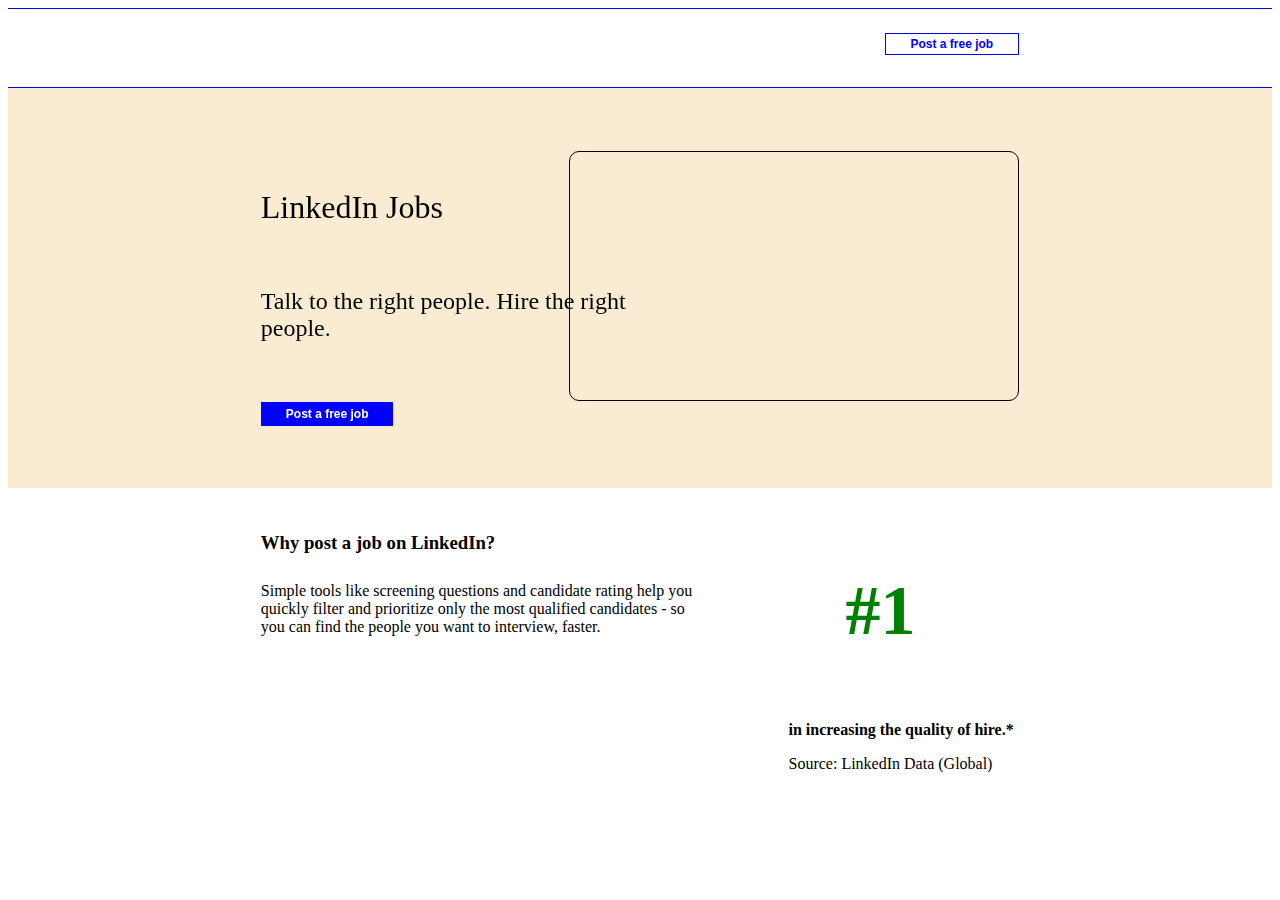
==== LinkedINTalentSolutions/index.html @ 896744b1 "update" ====
<!doctype html>
<html lang="en">

<head>
  <title>Title</title>
  <!-- Required meta tags -->
  <meta charset="utf-8">
  <meta name="viewport" content="width=device-width, initial-scale=1, shrink-to-fit=no">

  <!-- Bootstrap CSS v5.2.1 -->
  <link href="https://cdn.jsdelivr.net/npm/bootstrap@5.2.1/dist/css/bootstrap.min.css" rel="stylesheet"
    integrity="sha384-iYQeCzEYFbKjA/T2uDLTpkwGzCiq6soy8tYaI1GyVh/UjpbCx/TYkiZhlZB6+fzT" crossorigin="anonymous">
<link rel="stylesheet" href="design.css">
</head>

<body>
    <div class="top-container">
    <img src="../img/linkedin_logo.png" class="logo" alt="">
    <button type="button" class="btn_job" onclick="alert('TRY')">Post a free job</button>
     </div>

     <div class="main-container">
      <span class="main-elements">
      <h1 class="mainelement">LinkedIn Jobs</h1>
      <h2 class="mainelement">Talk to the right people. Hire the right people.</h2>
      <button type="button" id="bluebutton"class="mainelement" onclick="alert('TRY')">Post a free job</button>
      
    </span>
    <iframe width="450" height="250" src="https://www.youtube.com/embed/Pu5ndtINjS0" title="YouTube video player" class="video" allow="accelerometer; autoplay; clipboard-write; encrypted-media; gyroscope; picture-in-picture; web-share" allowfullscreen></iframe>
    </iframe>
     </div>

    <!-- <div class="mainbottom">
  <div class="bottomtext">
      <h3>Why post a job on LinkedIn?</h3>
      <p>Simple tools like screening questions and candidate rating help you quickly filter and prioritize only the most qualified candidates - so you can find the people you want to interview, faster.</p>

      <div class="bottomtext2">
        <p>#1</p>
      </div>
    </div> 
    </div> -->

    
    <div class="float-container">

      <div class="float-child-1">
        <h3>Why post a job on LinkedIn?</h3>
        <p>Simple tools like screening questions and candidate rating help you quickly filter and prioritize only the most qualified candidates - so you can find the people you want to interview, faster.</p>
      </div>
      
      <div class="float-child-2">
        <h3 class="subtexthead">#1</h3>
        <p class="subtext"><strong>in increasing the quality of hire.*</strong></p>
        <p class="subtext">Source: LinkedIn Data (Global)</p>
      </div>
      
    </div>









     </div>





     



     



  <script src="https://cdn.jsdelivr.net/npm/@popperjs/core@2.11.6/dist/umd/popper.min.js"
    integrity="sha384-oBqDVmMz9ATKxIep9tiCxS/Z9fNfEXiDAYTujMAeBAsjFuCZSmKbSSUnQlmh/jp3" crossorigin="anonymous">
  </script>

  <script src="https://cdn.jsdelivr.net/npm/bootstrap@5.2.1/dist/js/bootstrap.min.js"
    integrity="sha384-7VPbUDkoPSGFnVtYi0QogXtr74QeVeeIs99Qfg5YCF+TidwNdjvaKZX19NZ/e6oz" crossorigin="anonymous">
  </script>
</body>

</html>
---- LinkedINTalentSolutions/design.css ----
* {
    box-sizing: border-box;
  }

.top-container{
position: relative;
border-top: 1.5px solid blue;
border-bottom: 1.5px solid blue;
width: auto;
height: 5.0rem;

}

.logo{
height: 25%;
margin-top: 2rem;
margin-left: 20%;
}

.btn_job{
float: right;
margin-right: 20%;
margin-top: 1.5rem;
font-size: 12px;
font-weight: 600;
border: 1px solid blue;
color: blue;
background-color: white;
padding: 3px 25px 3px 25px;

}


.btn_job:hover {
    background-color: blue;
    color: white;
    box-shadow: 0 12px 16px 0 rgba(0,0,0,0.24),0 17px 50px 0 rgba(0,0,0,0.19);
  }

.main-container{
background-color: rgba(250,236,210,255);
width: auto;
height: 400px;
position: relative;
}

.main-elements{    
position: absolute;
top: 20%; left: 20%;
width: 30%;
}

.mainelement{
padding-bottom: 40px;
font-weight: 200;
}

#bluebutton{
border: 0px;
background-color:blue;
color: white;
padding-bottom: 0px;
padding: 5px 25px 5px 25px;
font-size: 12px;
font-weight: 600;
}
#bluebutton:hover{
background-color: white;
color: blue;
box-shadow: 0 12px 16px 0 rgba(0,0,0,0.24),0 17px 50px 0 rgba(0,0,0,0.19);
}



.video{
float: right;
border: 1px solid black;
margin-right: 20%;
margin-top: 5%;
border-radius: 10px;
}

/* .bottomtext{
    display: inline-block;
    height: 25%;
    margin-top: 2rem;
    margin-left: 20%;
    width: 35%;
    
}

h3{
margin-bottom: 2rem;
}

.bottomtext2{
    
float: right;
margin-right: 30%;
margin-top: 1px;
font-size: 60px;
font-weight: 600;
color: green;
   
     */

/* } */



.float-container {
height: 170px;
}

.float-child-1 {
padding-top: 2%;
width: 55%;
padding-left: 20%;
display: inline-block;
   
}

.float-child-1 h3{
padding-bottom: 2%;

}


.float-child-2 {
padding-top: 1%;
height: 150px;
width: 45%;
float: right;
  

}

.subtexthead{
padding-left: 25%;
font-size: 70px;
font-weight: 600;
color: green;

}

.subtext{
padding-left: 15%;

}
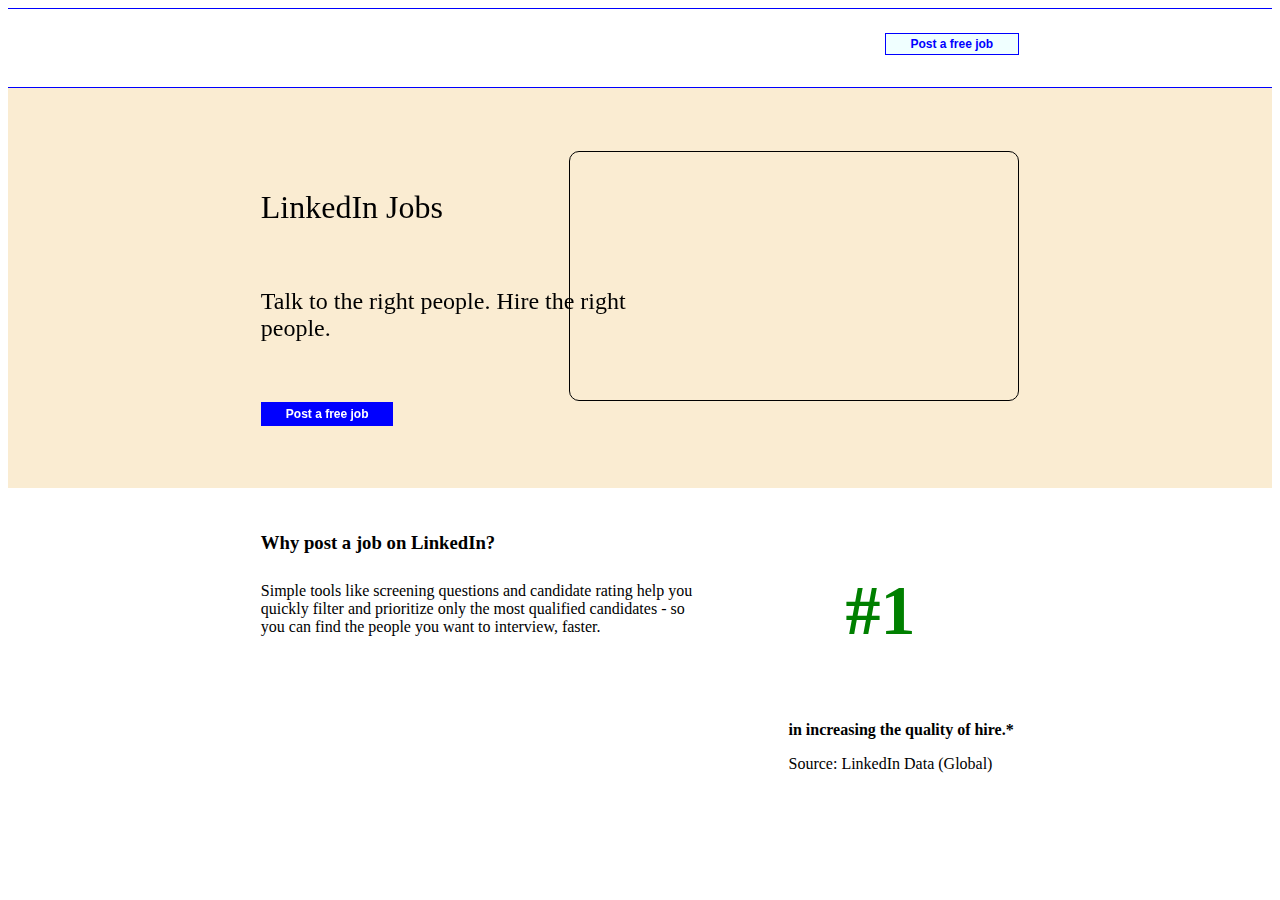
==== commit f5459dfb: "update1" ====
--- a/LinkedINTalentSolutions/index.html
+++ b/LinkedINTalentSolutions/index.html
@@ -3,14 +3,14 @@
 
 <head>
   <title>Title</title>
-  <!-- Required meta tags -->
   <meta charset="utf-8">
   <meta name="viewport" content="width=device-width, initial-scale=1, shrink-to-fit=no">
+  
 
-  <!-- Bootstrap CSS v5.2.1 -->
   <link href="https://cdn.jsdelivr.net/npm/bootstrap@5.2.1/dist/css/bootstrap.min.css" rel="stylesheet"
     integrity="sha384-iYQeCzEYFbKjA/T2uDLTpkwGzCiq6soy8tYaI1GyVh/UjpbCx/TYkiZhlZB6+fzT" crossorigin="anonymous">
 <link rel="stylesheet" href="design.css">
+
 </head>
 
 <body>
--- a/LinkedINTalentSolutions/design.css
+++ b/LinkedINTalentSolutions/design.css
@@ -10,6 +10,8 @@
 height: 5.0rem;
 
 }
+
+
 
 .logo{
 height: 25%;
@@ -25,7 +27,7 @@
 font-weight: 600;
 border: 1px solid blue;
 color: blue;
-background-color: white;
+background-color: azure;
 padding: 3px 25px 3px 25px;
 
 }
